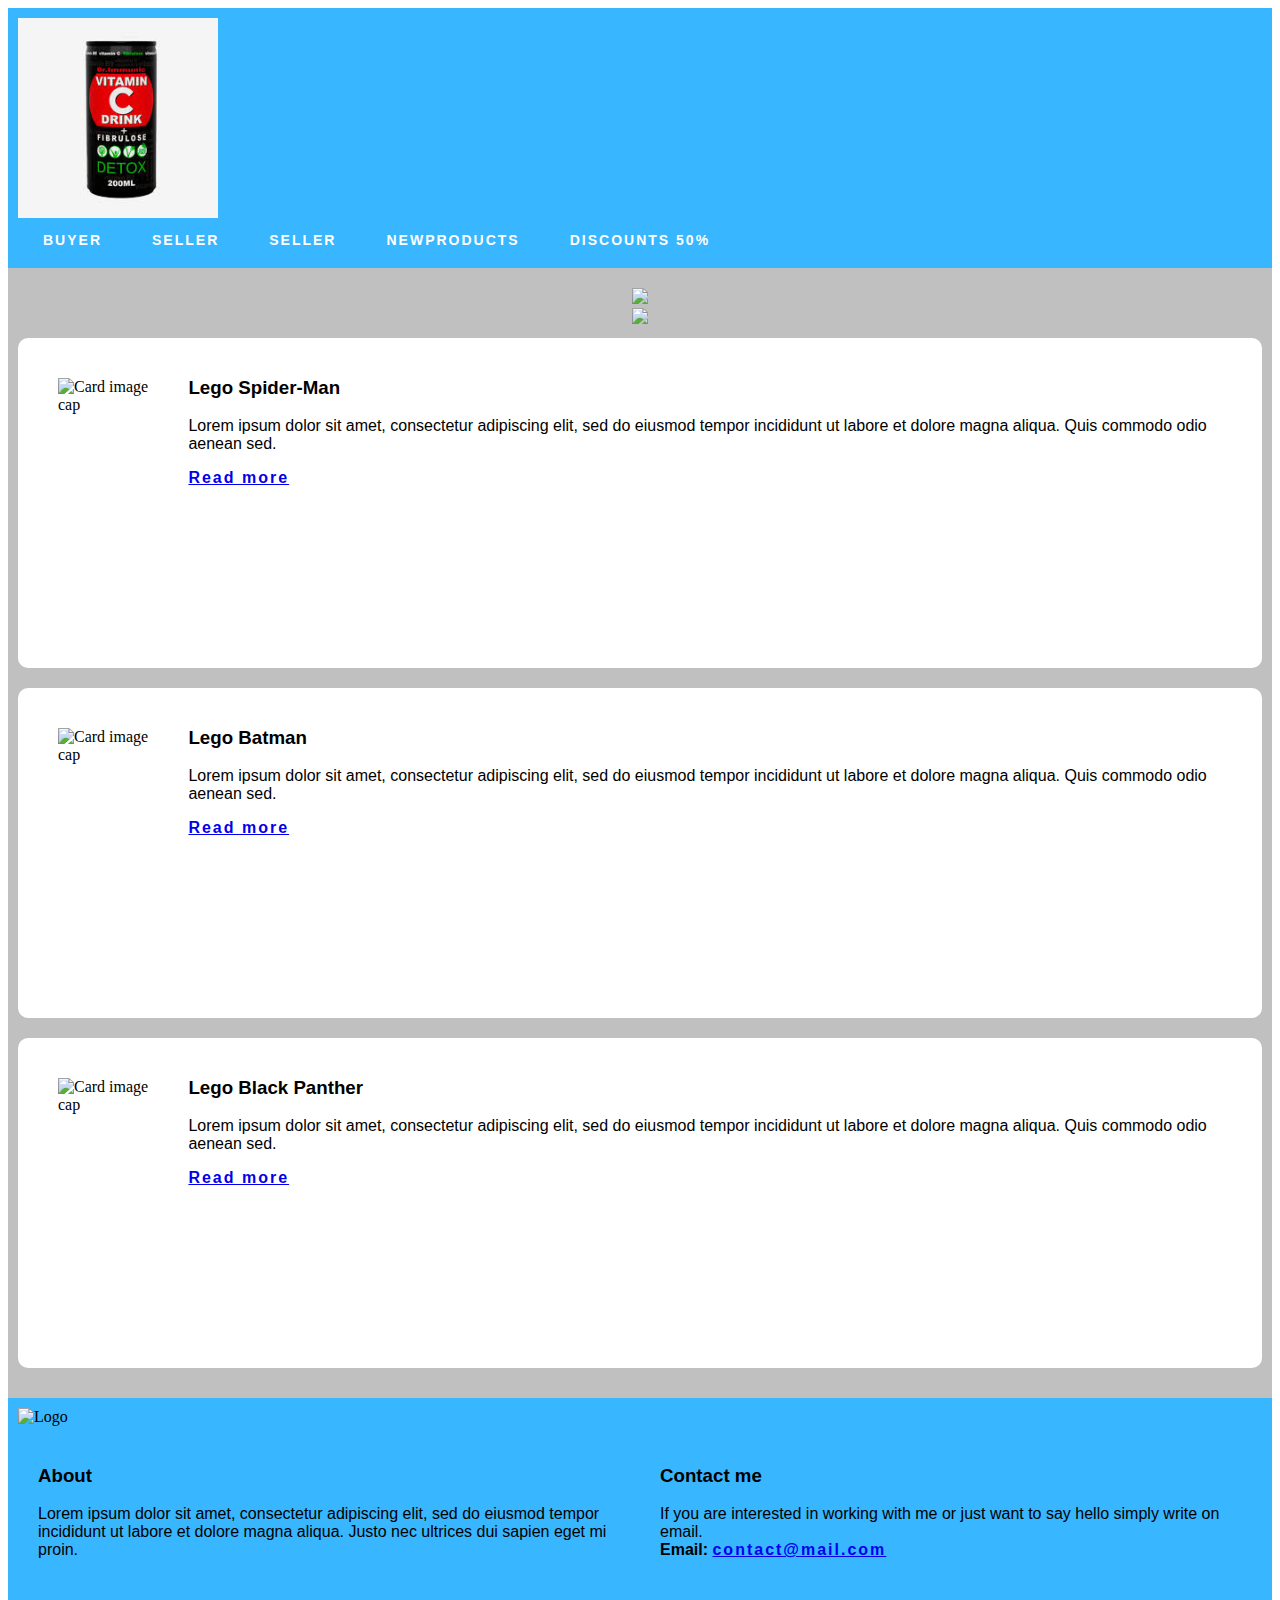
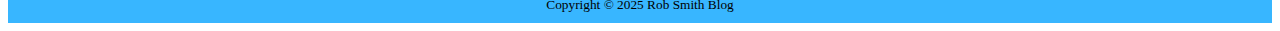
==== index.html @ 5b0c2133 "Add files via upload" ====
<!DOCTYPE HTML> 
<html> 
	<head> 
		<link rel="icon" href="img/favicon.ico" type="image/x-icon">
		<link rel="stylesheet" href="style.css">
		<link rel="stylesheet" type="text/css" href="slick/slick.css"/>
		<link rel="stylesheet" type="text/css" href="slick/slick-theme.css"/>
		<title>Lego Adventures</title>
	</head> 
	<body> 
		<header>
			<img src="vIitaminC.jpg" width="200" draggable="false" alt="Logo">
			<nav id="menu1">
				<ul>
					<li><a href="#m3">Buyer</a>
						<ul>
							<li><a href="#m3_1">Слот 1</a></li>
							<li><a href="#m3_2">Слот 2</a></li>
						</ul>
					<li><a href="#m3">Seller</a>
						<ul>
							<li><a href="#m3_1">Слот 1</a></li>
							<li><a href="#m3_2">Слот 2</a></li>
							<li><a href="#m3_2">Слот 3</a></li>
						</ul>
					<li><a href="#m3">Seller</a>
						<ul>
							<li><a href="#m3_1">Слот 1</a></li>
							<li><a href="#m3_2">Слот 2</a></li>
							<li><a href="#m3_3">Слот 3</a></li>
							<li><a href="#m3_4">Слот 4</a></li>
						</ul>
					</li>
					<li><a href="#m3">NewProducts</a>
						<ul>
							<li><a href="#m3_1">Слот 1</a></li>
							<li><a href="#m3_2">Слот 2</a></li>
							<li><a href="#m3_3">Слот 3</a></li>
                            <li><a href="#m3_3">Слот 4</a></li>
                            <li><a href="#m3_3">Слот 5</a></li>
						</ul>
					<li><a href="#m5"> Discounts 50%</a></li>
				</ul>
			</nav>
		</header>
		<main>
			<div class="carousele">
				<div class="carousele-element">
					<center>
						<img src="https://res.cloudinary.com/dfog0e294/image/upload/v1547718183/webdev/slide-01.png"/></div>
					</center>
				<div class="carousele-element">
					<center>
						<img src="https://res.cloudinary.com/dfog0e294/image/upload/v1547718183/webdev/slide-01.png"/></div>
					</center>
			</div>
		  <div>
			<div class="post">
				<img height="250" src="https://res.cloudinary.com/dfog0e294/image/upload/v1547038234/webdev/Blog/img01.png" alt="Card image cap">
			<div>
				<h3>Lego Spider-Man</h3>
				<p>
				  Lorem ipsum dolor sit amet, consectetur adipiscing elit, sed do eiusmod tempor incididunt ut labore et dolore magna aliqua. Quis commodo odio aenean sed.
				</p>
				<a href="post.html">Read more</a>
			  </div>
			</div>
			<div class="post">
			  <img height="250" src="https://res.cloudinary.com/dfog0e294/image/upload/v1547038239/webdev/Blog/img02.png" alt="Card image cap">
			  <div>
				<h3>Lego Batman</h3>
				<p>
				  Lorem ipsum dolor sit amet, consectetur adipiscing elit, sed do eiusmod tempor incididunt ut labore et dolore magna aliqua. Quis commodo odio aenean sed.
				</p>
				<a href="#">Read more</a>
			  </div>
			</div>
			<div class="post">
			  <img height="250" src="https://res.cloudinary.com/dfog0e294/image/upload/v1547038233/webdev/Blog/img03.png" alt="Card image cap">
			  <div>
				<h3>Lego Black Panther</h3>
				<p>
				  Lorem ipsum dolor sit amet, consectetur adipiscing elit, sed do eiusmod tempor incididunt ut labore et dolore magna aliqua. Quis commodo odio aenean sed.
				</p>
				<a href="#">Read more</a>
			  </div>
			</div>
		  </div>
		</main>
		<footer>
		  <div>
			<div>
			  <div>
				<img src="https://res.cloudinary.com/dfog0e294/image/upload/v1547038233/webdev/Blog/logo-LEGO-white.png" alt="Logo" width="250">
			  </div>
			  <div class="footer-columns">
				<div class="footer-column">
				  <h3>About</h3>
				  <p>
					Lorem ipsum dolor sit amet, consectetur adipiscing elit, sed do eiusmod tempor incididunt ut labore et dolore magna aliqua. Justo nec ultrices dui sapien eget mi proin.
				  </p>
				</div>
				<div class="footer-column">
				  <h3>Contact me</h3>
				  <p>
					If you are interested in working with me or just want to say hello simply write on email.
					<br><strong>Email: <a href="#">contact@mail.com</a></strong>
				  </p>
				</div>
			  </div>
			</div>
			<center>
			  <small>Copyright &copy; 2025 Rob Smith Blog</small>
			</center>
		  </div>
		</footer>
		
		<script type="text/javascript" src="https://code.jquery.com/jquery-1.11.0.min.js"></script>
		<script type="text/javascript" src="https://code.jquery.com/jquery-migrate-1.2.1.min.js"></script>
		<script type="text/javascript" src="slick/slick.min.js"></script>
		<script type="text/javascript" src="js/script.js"></script>
	</body> 
</html>
---- style.css ----
h1, h2, h3, h4, h5 {
    font-family: 'Barlow Semi Condensed', sans-serif;
    font-weight: 700;
  }
  
  p {
    font-family: 'Roboto', sans-serif;
    font-weight: 400;
  }
  
  a {
    font-family: 'Barlow Semi Condensed', sans-serif;
    font-weight: 600;
    letter-spacing: 2px;
  }
  
  
  header, footer {
    background-color: #38b6ff;
    padding: 10px;
  }
  
  main {
    padding: 10px;
    background-color: silver;
  }
  
  .post {
    background-color: white;
    padding: 20px;
    border-radius: 10px;
    margin-bottom: 20px;
    display: flex;
  }
  
  .post img {
    margin: 20px;
  }
  
  .footer-columns {
    display: flex;
  }
  
  .footer-column {
    flex: 50%;
    margin: 20px;
  }
  
  .post-info {
      color: grey;
  }
  
  .comment {
      background-color: white;
      padding: 20px;
      border-radius: 10px;
      margin-top: 10px;
  }
  
  .author {
      margin-top: 0px;
      margin-bottom: 10px;
  }
  
  .date {
      color: silver;
      margin-top: 0px;
      margin-bottom: 10px;
  }
  
  #sub-comment {
      margin-left: 40px;
  }
  
  #menu1{
      position: relative;
      display: block;
      width: 100%;
      height: auto;
      z-index: 10;
  }
  
  #menu1 ul{
      position: relative;
      display: block;
      margin: 0px;
      padding: 0px;
      width: 100%;
      height: auto;
      list-style: none;
  }
  
  #menu1 > ul::after{
      display: block;
      width: 100%;
      height: 0px;
      clear: both;
      content: " ";
  }
  
  #menu1 ul li{
      position: relative;
      display: block;
      float: left;
      width: auto;
      height: auto;
  }
  
  #menu1 ul li a{
      display: block;
      padding: 9px 25px 0px 25px;
      font-size: 14px;
      line-height: 1.3em;
      text-decoration: none;
      font-weight: bold;
      text-transform: uppercase;
      height: 36px;
      box-sizing: border-box;
      color: white;
  }
  
  #menu1 ul li ul{
      position: absolute;
      top: 36px;
      left: 0px;
      display: none;
      width: 200px;
      background: #38b6ff;
  }
  
  #menu1 ul li:hover ul{
      display: block;
  }
  
  #menu1 ul li ul li{
      float: none;
      width: 100%;
  }
  
  #menu1 ul li ul li a{
      display: block;
      text-transform: none;
      height: auto;
      padding: 7px 25px;
      width: 100%;
      box-sizing: border-box;
      border-top: 1px solid #ffffff;
      color: white;
  }
  
  #menu1 ul li ul li:first-child a{
      border-top: 0px;
  }
  
  .carousele{
      margin: 10px;
  }
  
  .carousele div img{
      width: 100%
  }
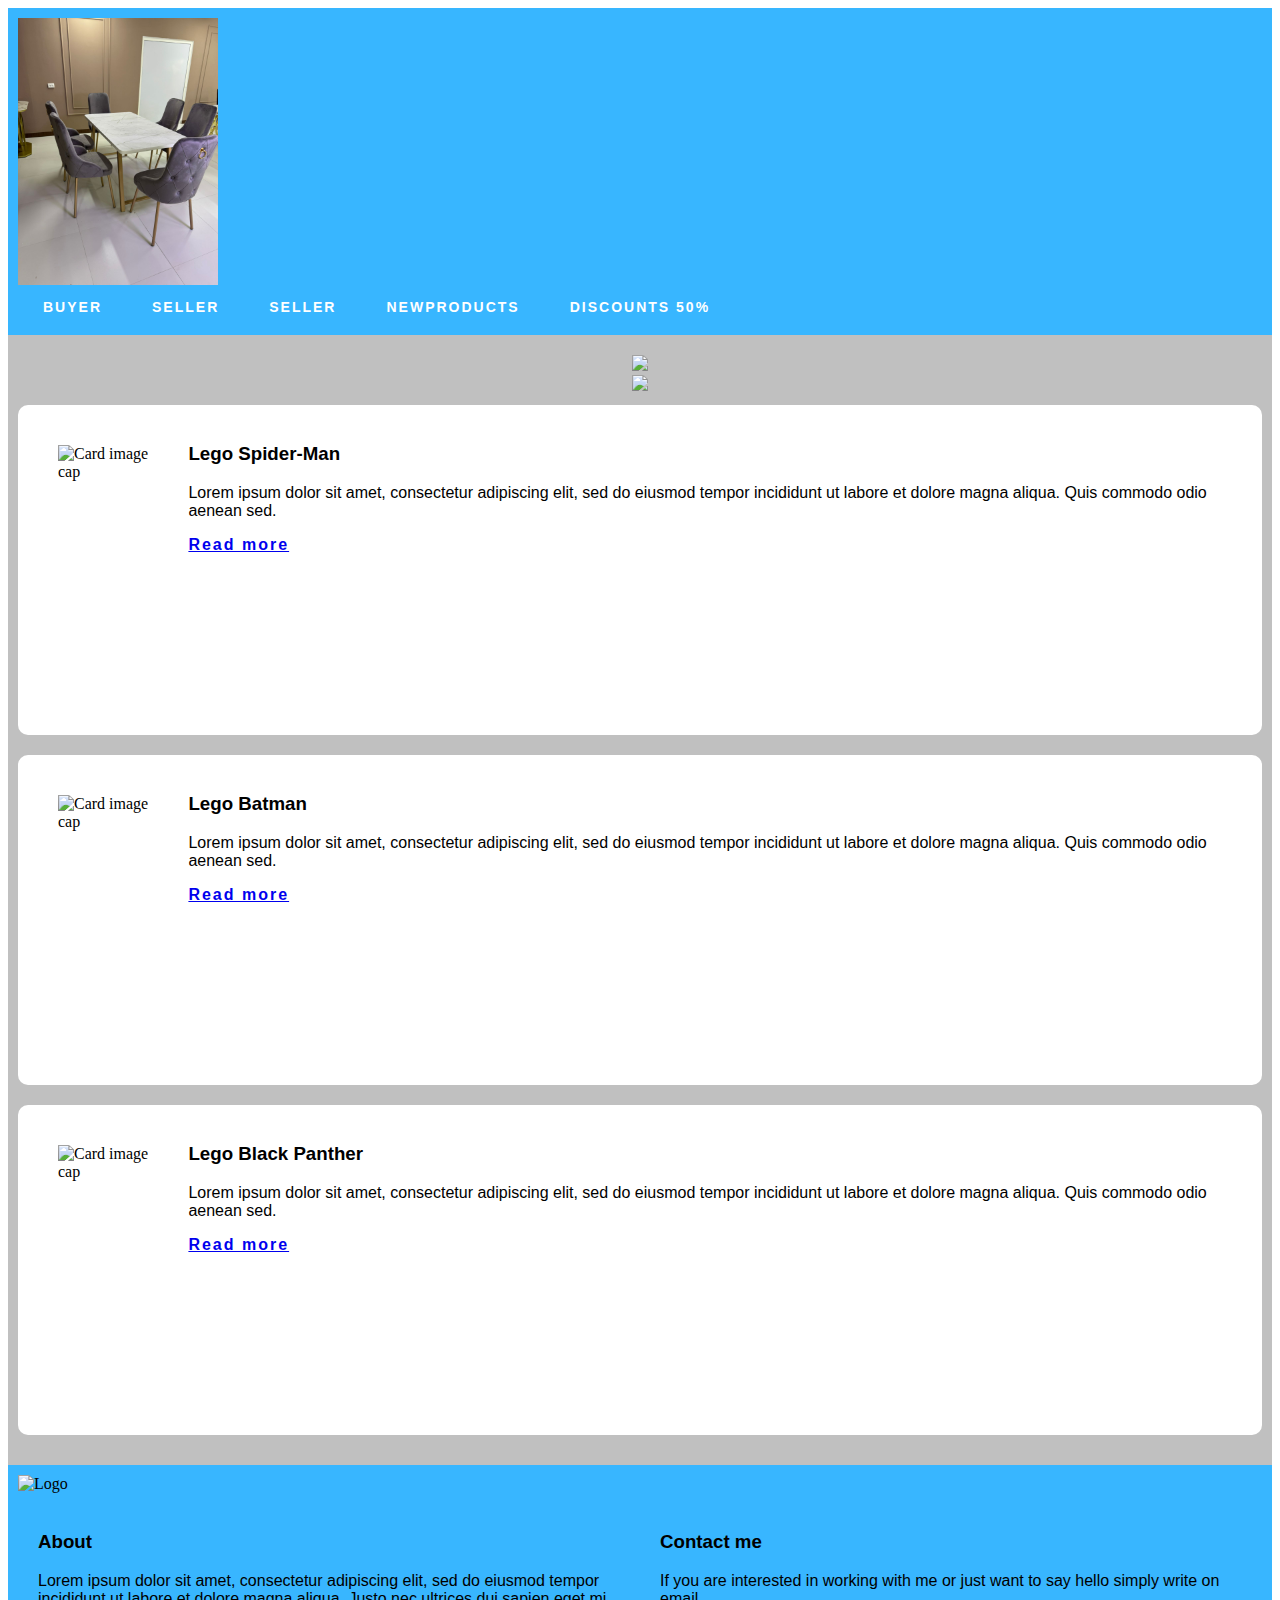
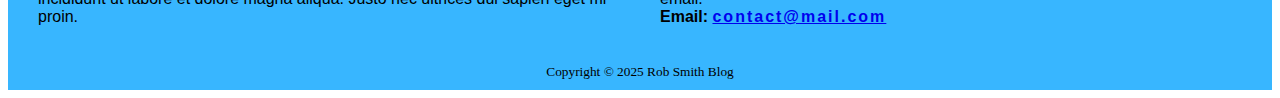
==== commit adc51894: "Add files via upload" ====
--- a/index.html
+++ b/index.html
@@ -9,7 +9,7 @@
 	</head> 
 	<body> 
 		<header>
-			<img src="vIitaminC.jpg" width="200" draggable="false" alt="Logo">
+			<img src="image/123.jpg" width="200" draggable="false" alt="Logo">
 			<nav id="menu1">
 				<ul>
 					<li><a href="#m3">Buyer</a>
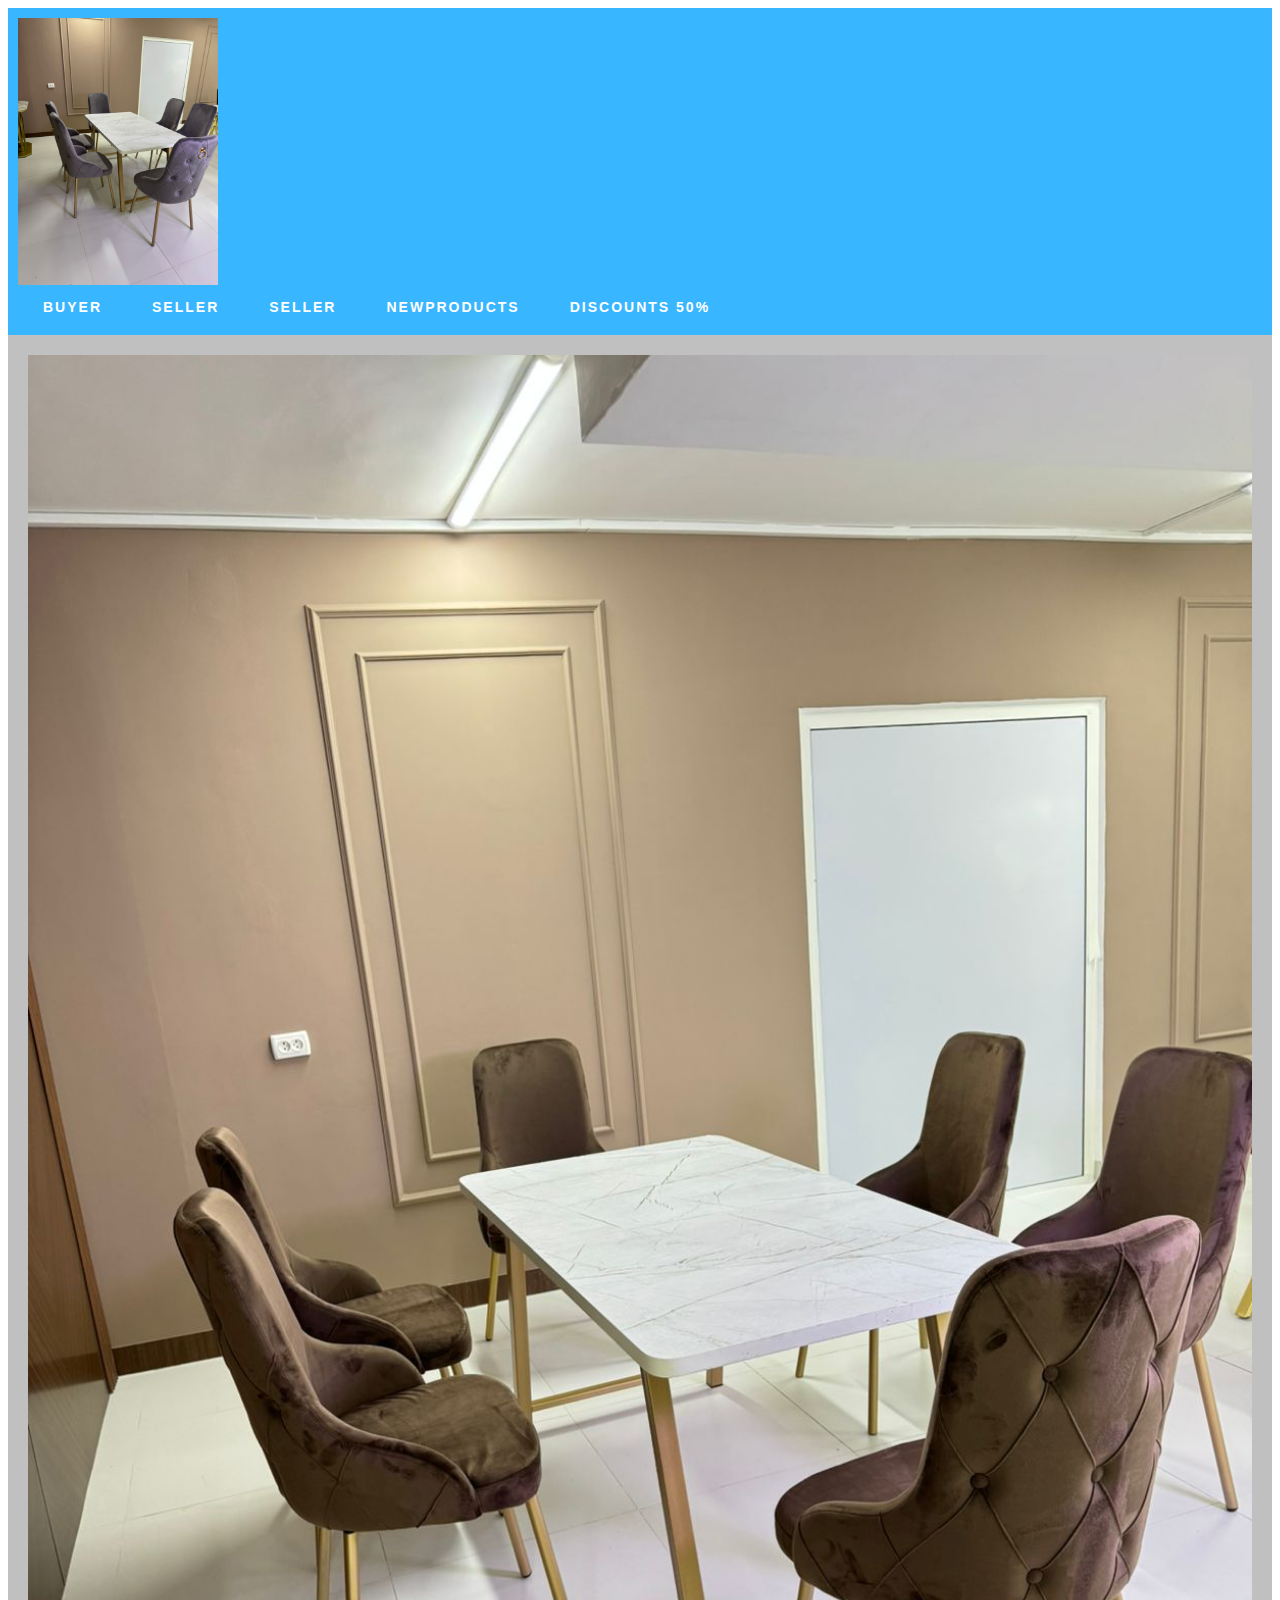
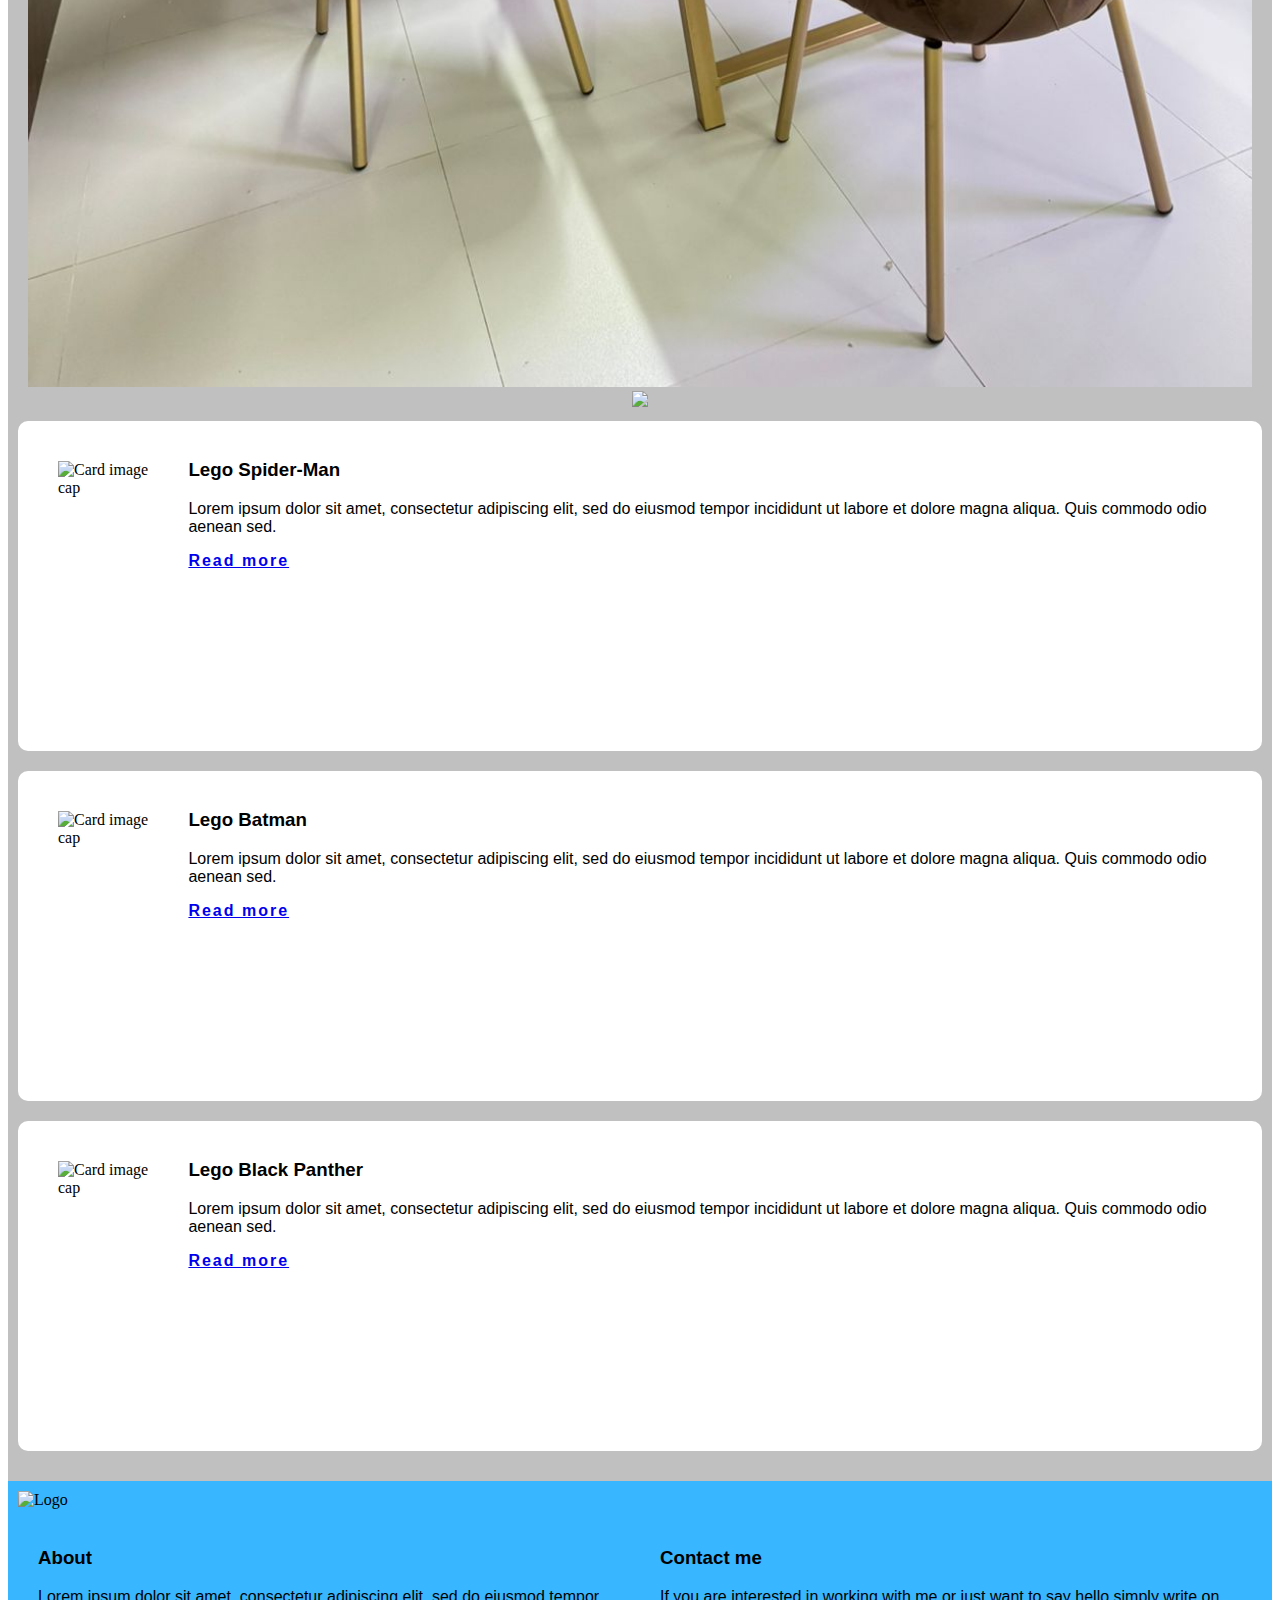
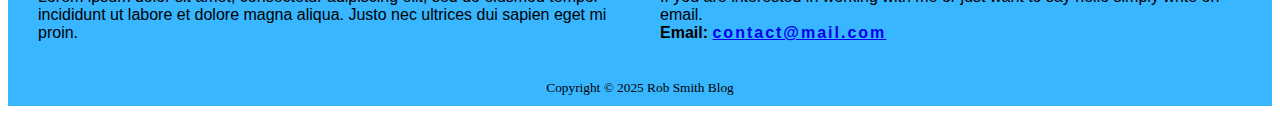
==== commit a518c702: "Add files via upload" ====
--- a/index.html
+++ b/index.html
@@ -5,7 +5,7 @@
 		<link rel="stylesheet" href="style.css">
 		<link rel="stylesheet" type="text/css" href="slick/slick.css"/>
 		<link rel="stylesheet" type="text/css" href="slick/slick-theme.css"/>
-		<title>Lego Adventures</title>
+		<title>TEST</title>
 	</head> 
 	<body> 
 		<header>
@@ -47,7 +47,7 @@
 			<div class="carousele">
 				<div class="carousele-element">
 					<center>
-						<img src="https://res.cloudinary.com/dfog0e294/image/upload/v1547718183/webdev/slide-01.png"/></div>
+						<img src="image/WhatsApp Image 2025-02-14 at 22.27.46.jpeg"/></div>
 					</center>
 				<div class="carousele-element">
 					<center>
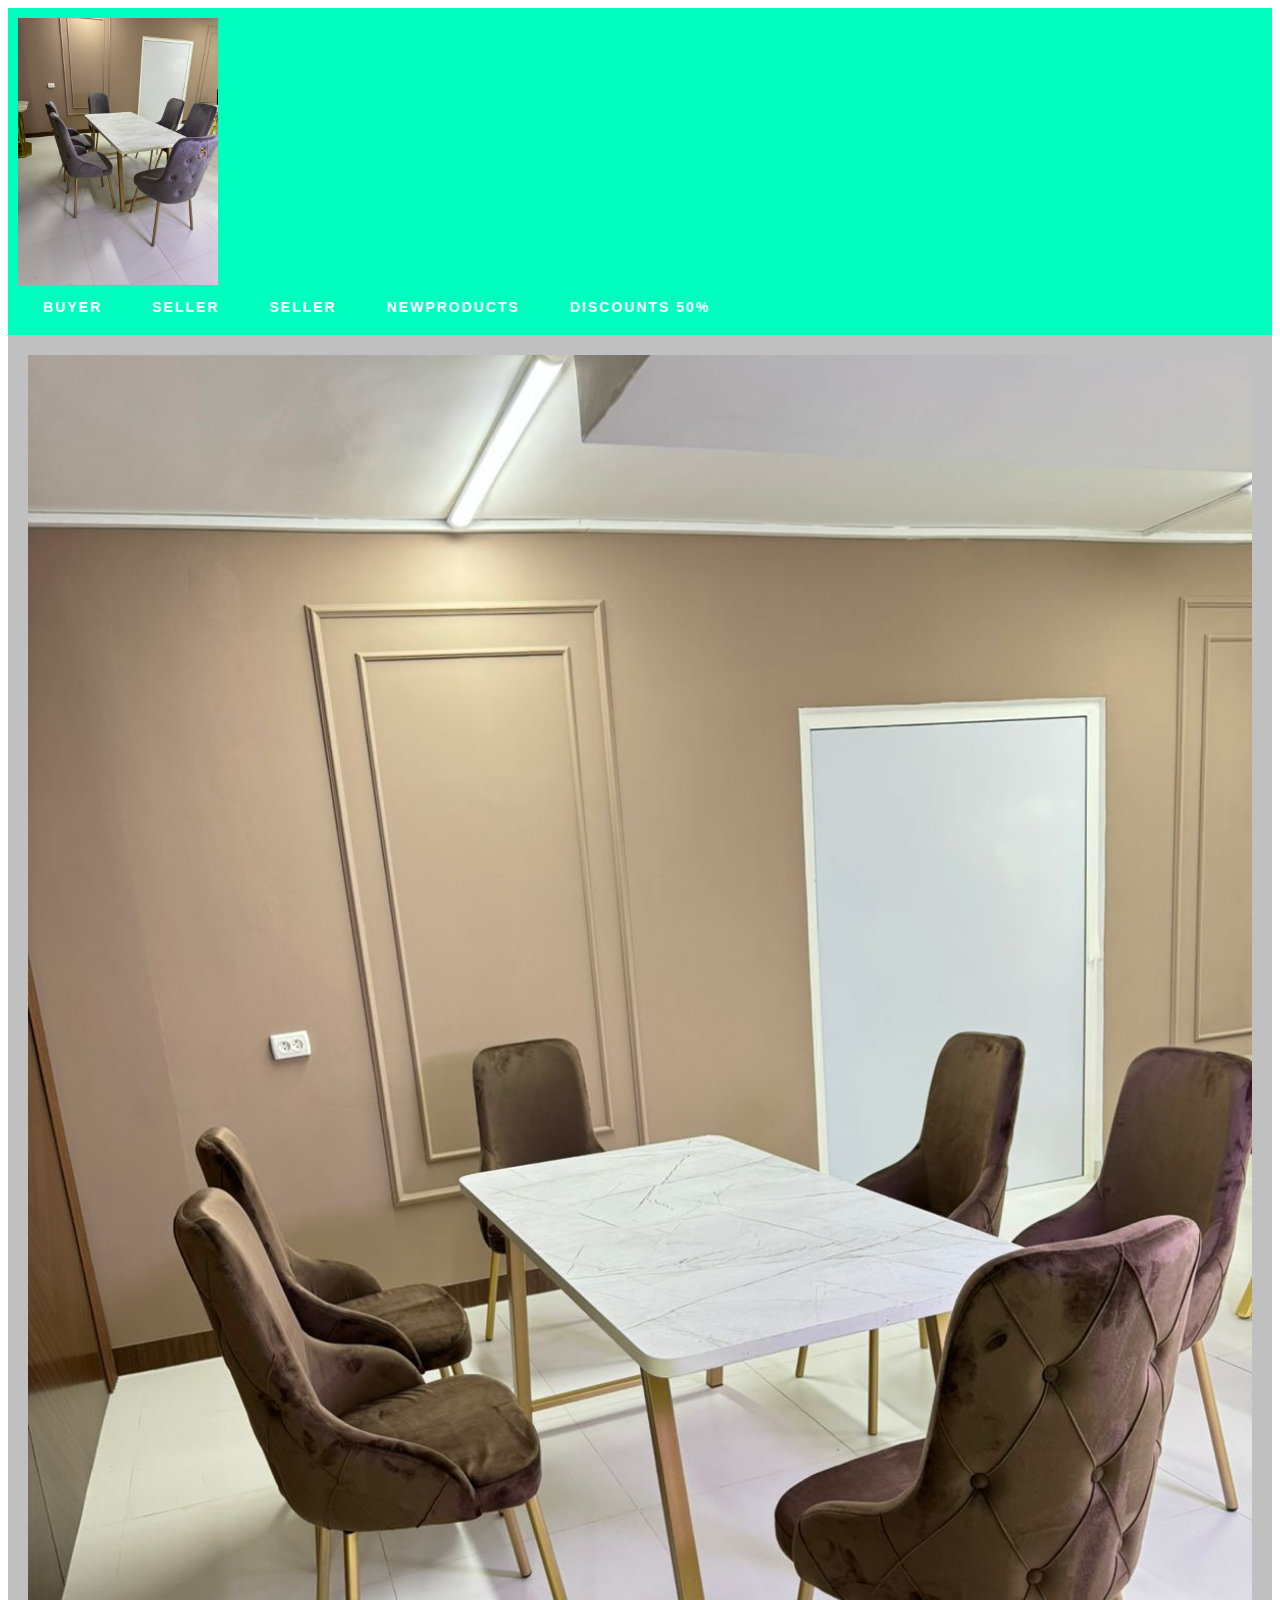
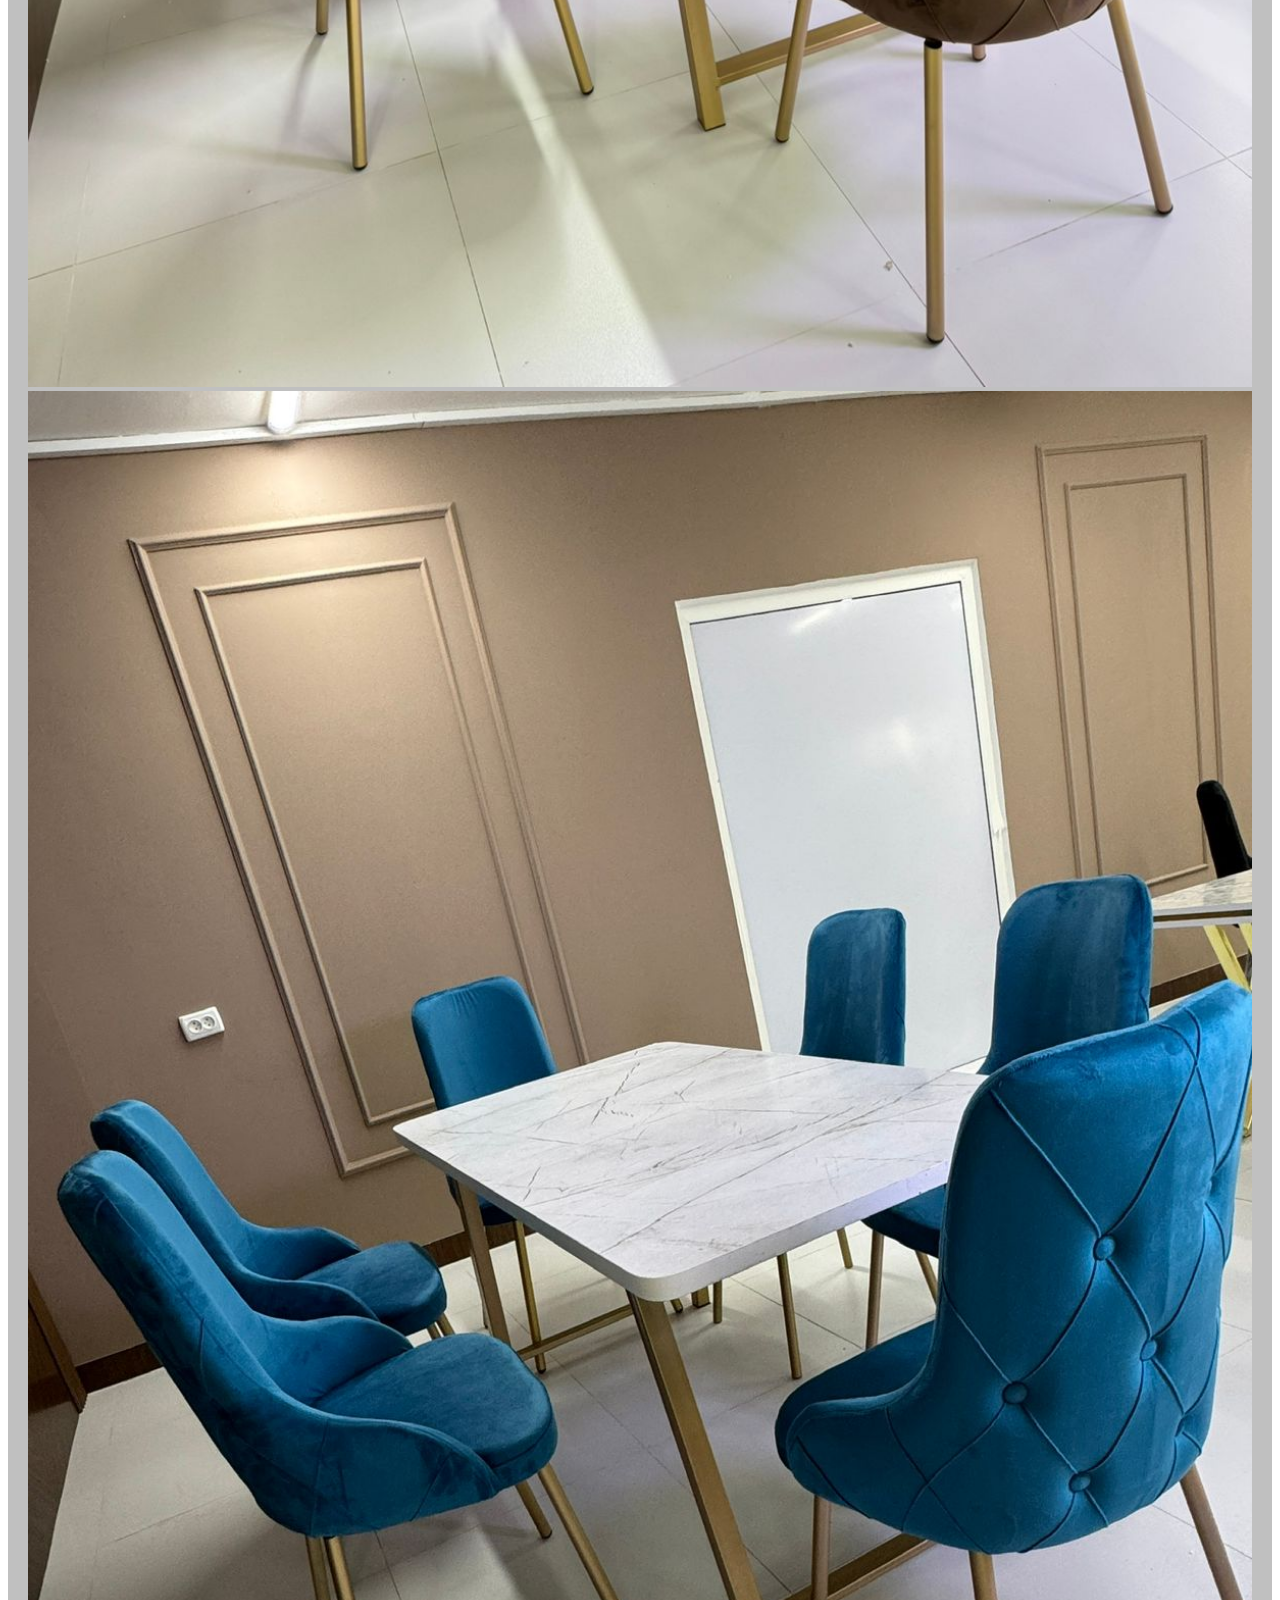
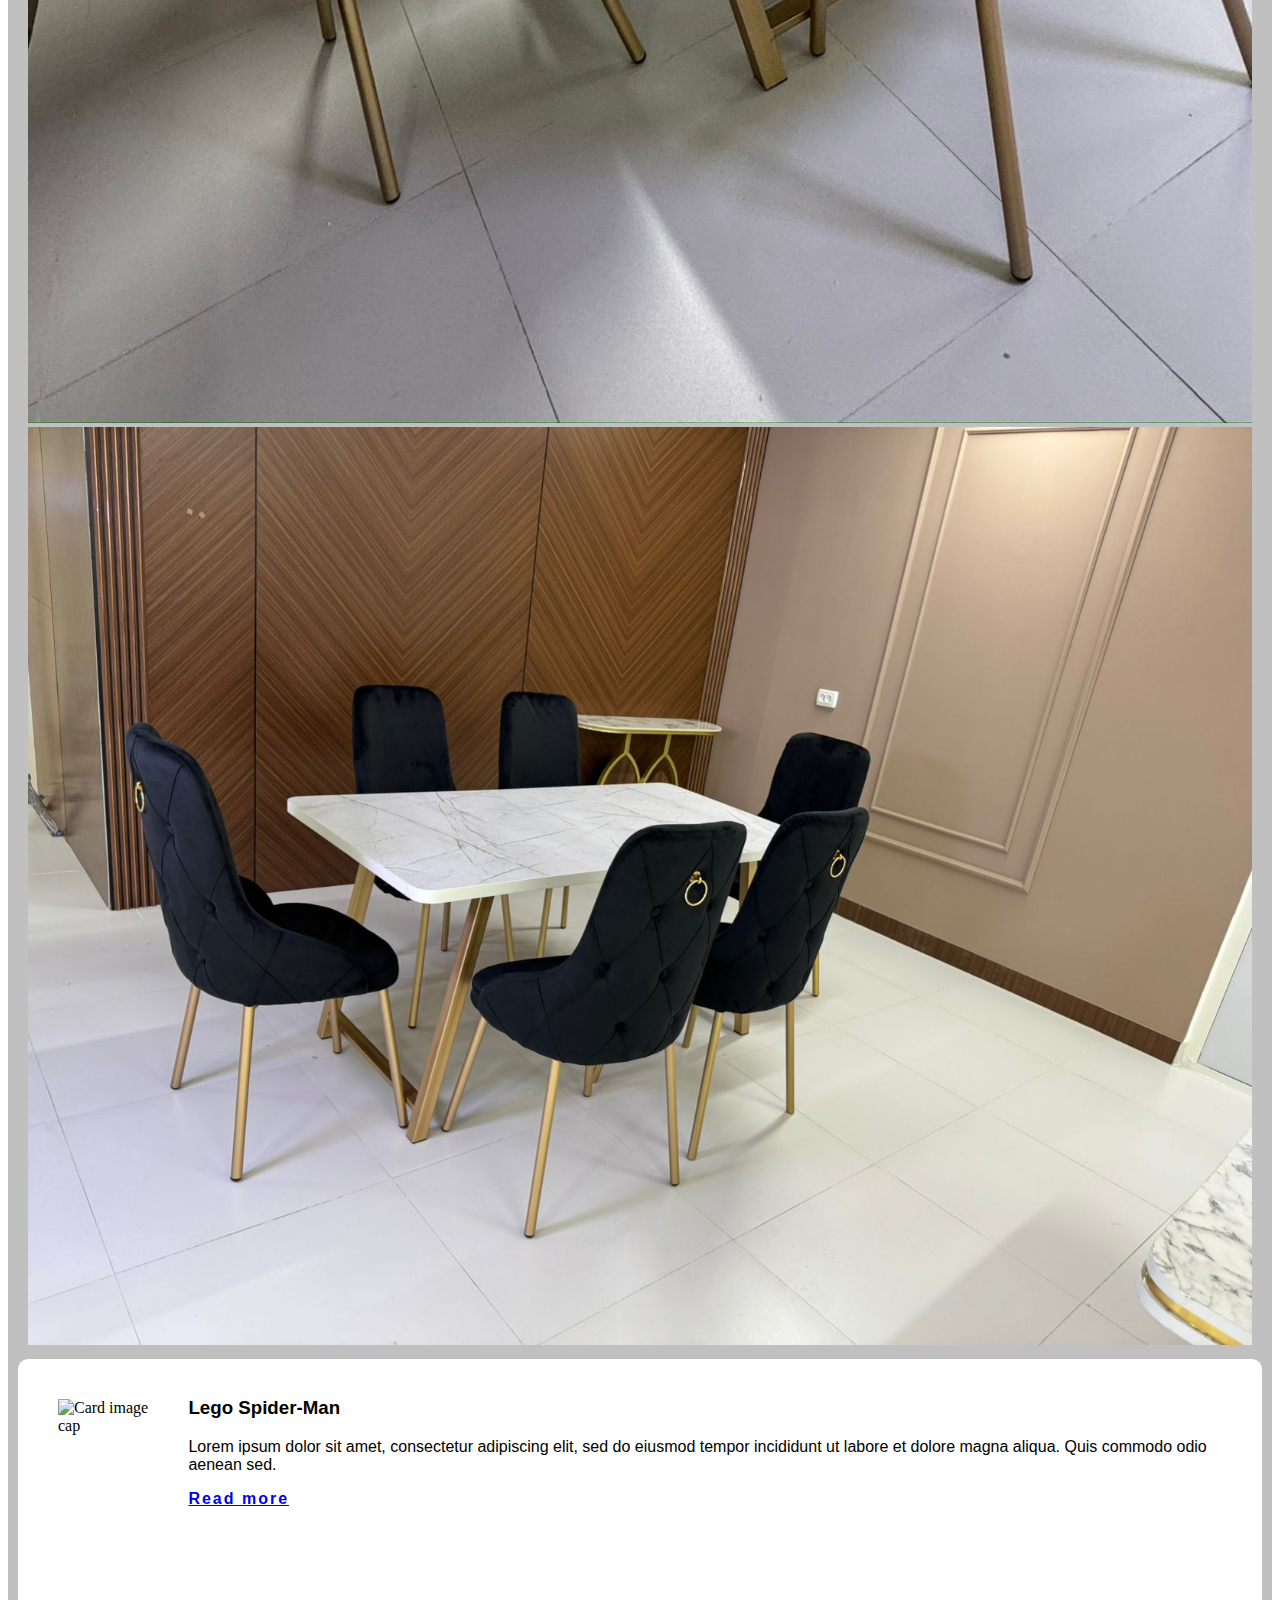
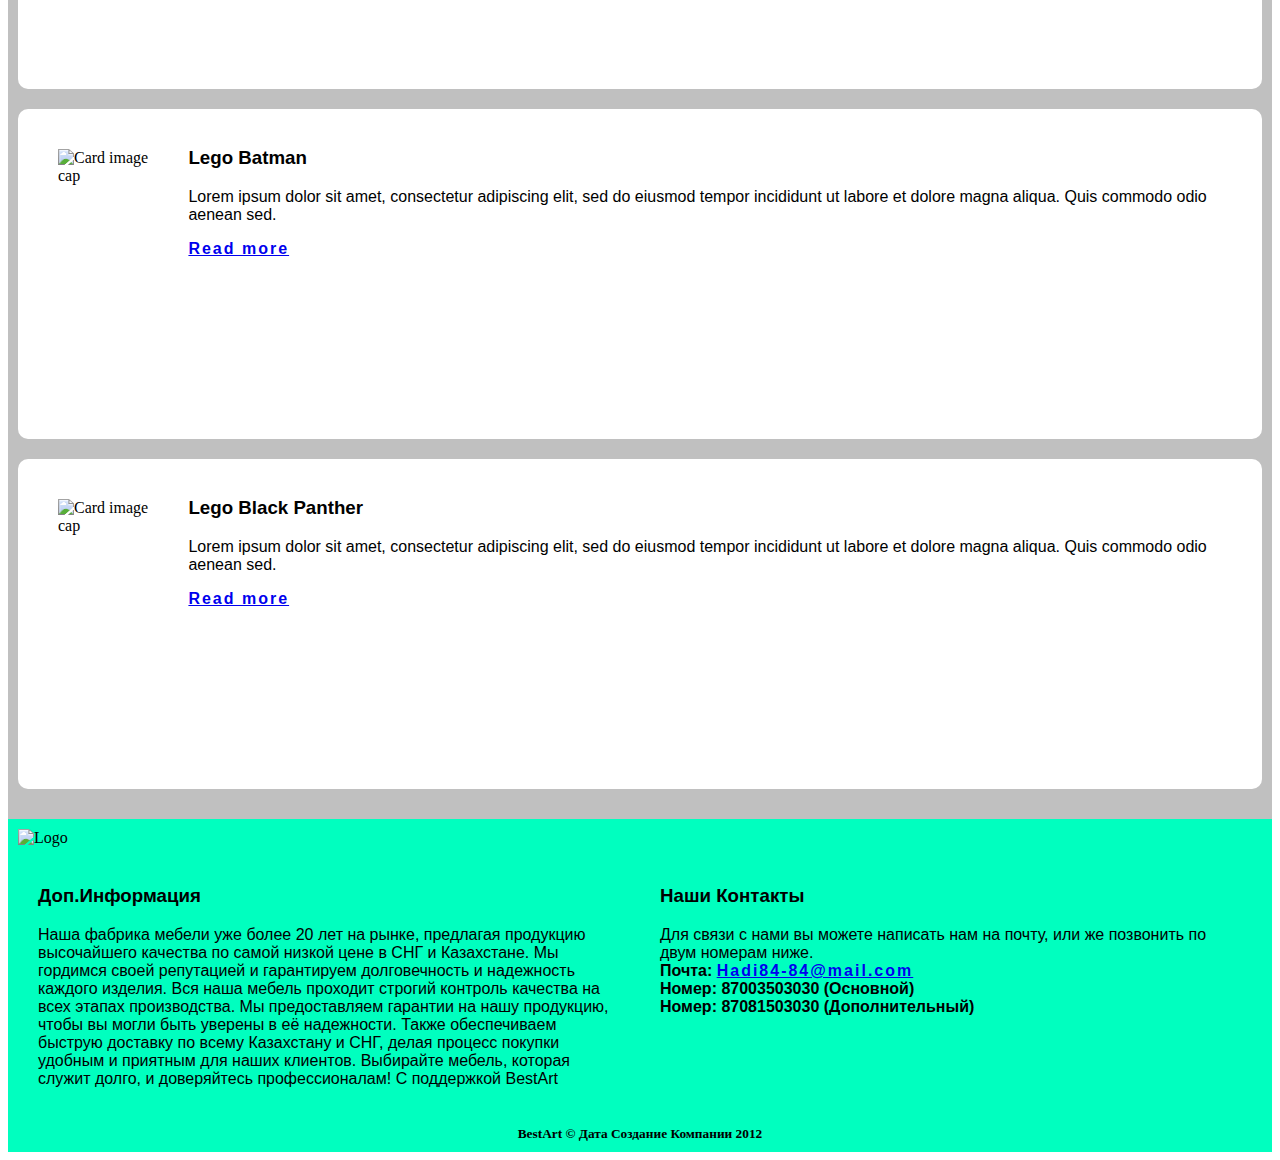
==== commit 26028ce8: "Add files via upload" ====
--- a/index.html
+++ b/index.html
@@ -51,8 +51,13 @@
 					</center>
 				<div class="carousele-element">
 					<center>
-						<img src="https://res.cloudinary.com/dfog0e294/image/upload/v1547718183/webdev/slide-01.png"/></div>
+						<img src="image/WhatsApp Image 2025-02-14 at 22.27.50 (1).jpeg"/></div>
 					</center>
+				<div class="carousele-element">
+						<center>
+							<img src="image/WhatsApp Image 2025-02-14 at 22.27.56.jpeg"/></div>
+						</center>
+					
 			</div>
 		  <div>
 			<div class="post">
@@ -95,22 +100,25 @@
 			  </div>
 			  <div class="footer-columns">
 				<div class="footer-column">
-				  <h3>About</h3>
+				  <h3>Доп.Информация</h3>
 				  <p>
-					Lorem ipsum dolor sit amet, consectetur adipiscing elit, sed do eiusmod tempor incididunt ut labore et dolore magna aliqua. Justo nec ultrices dui sapien eget mi proin.
+					Наша фабрика мебели уже более 20 лет на рынке, предлагая продукцию высочайшего качества по самой низкой цене в СНГ и Казахстане. Мы гордимся своей репутацией и гарантируем долговечность и надежность каждого изделия. Вся наша мебель проходит строгий контроль качества на всех этапах производства. Мы предоставляем гарантии на нашу продукцию, чтобы вы могли быть уверены в её надежности. Также обеспечиваем быструю доставку по всему Казахстану и СНГ, делая процесс покупки удобным и приятным для наших клиентов. Выбирайте мебель, которая служит долго, и доверяйтесь профессионалам! 
+                             С поддержкой BestArt
 				  </p>
 				</div>
 				<div class="footer-column">
-				  <h3>Contact me</h3>
+				  <h3>Наши Контакты</h3>
 				  <p>
-					If you are interested in working with me or just want to say hello simply write on email.
-					<br><strong>Email: <a href="#">contact@mail.com</a></strong>
+					Для связи с нами вы можете написать нам на почту, или же позвонить по двум номерам ниже.
+					<br><strong>Почта: <a href="#">Hadi84-84@mail.com</a></strong>
+					<br><strong>Номер: 87003503030 (Основной) 
+					<br><strong>Номер: 87081503030 (Дополнительный) 
 				  </p>
 				</div>
 			  </div>
 			</div>
 			<center>
-			  <small>Copyright &copy; 2025 Rob Smith Blog</small>
+			  <small>BestArt &copy; Дата Создание Компании 2012</small>
 			</center>
 		  </div>
 		</footer>
--- a/style.css
+++ b/style.css
@@ -16,7 +16,7 @@
   
   
   header, footer {
-    background-color: #38b6ff;
+    background-color: #00ffbf;
     padding: 10px;
   }
   
@@ -158,4 +158,5 @@
   
   .carousele div img{
       width: 100%
-  }+  }
+  